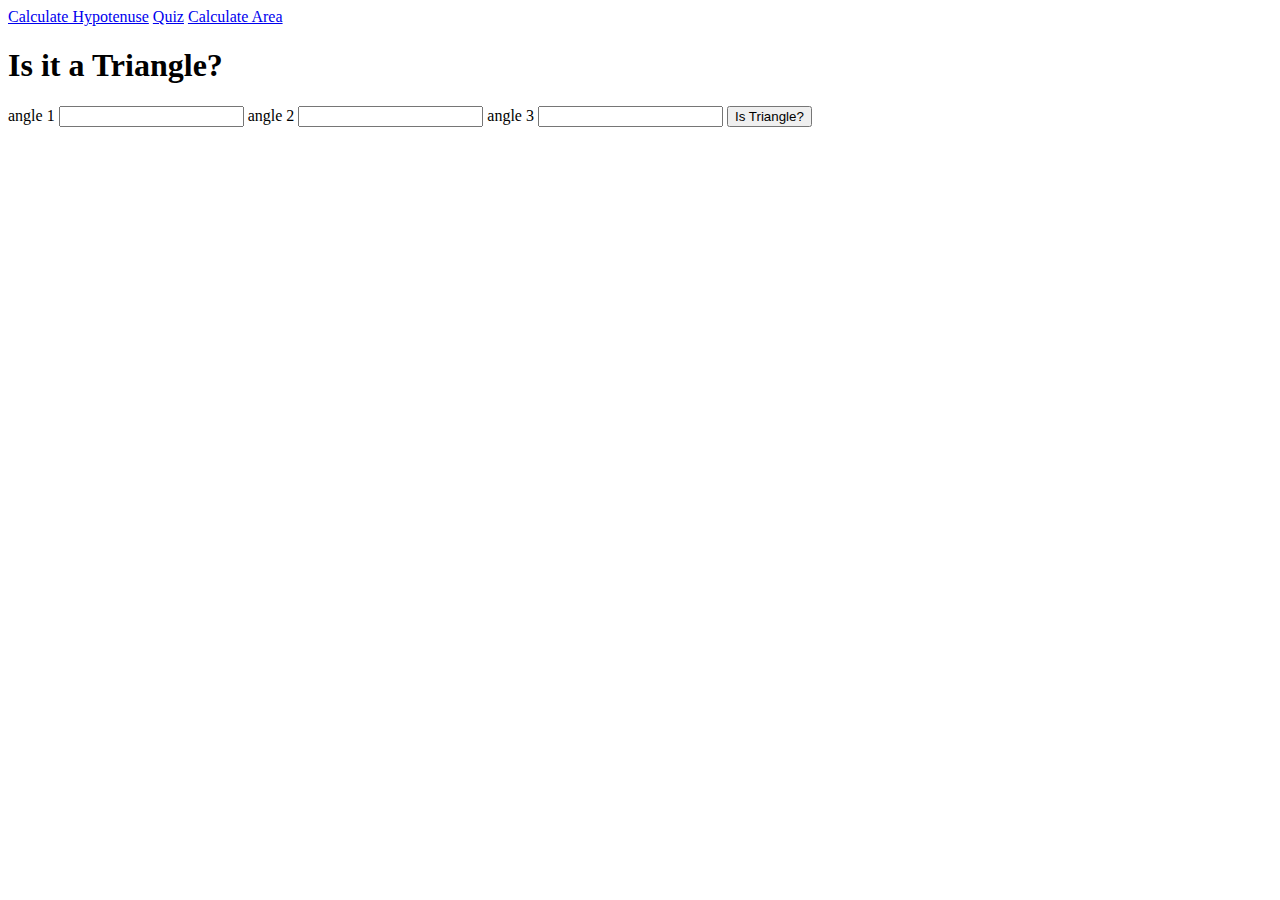
==== index.html @ 27229f3a "initial-commit" ====
<!DOCTYPE html>
<html lang="en">
<head>
    <meta charset="UTF-8">
    <meta http-equiv="X-UA-Compatible" content="IE=edge">
    <meta name="viewport" content="width=device-width, initial-scale=1.0">
    <title>Fun with Triangles</title>
</head>
<body>
    <nav>
    <a href ="hypotenuse.html">Calculate Hypotenuse</a>
    <a href="quiz.html">Quiz</a>
    <a href= "Area.html">Calculate Area</a>


    </nav>
    <h1>Is it a Triangle?</h1>
    <label for="angle 1">angle 1</label>
    <input type ="number" class="angle-input"></input>
    <label for="angle 2">angle 2</label>
    <input type ="number"class="angle-input"></input>
    
    <label for="angle 3">angle 3</label>
    <input type ="number"class="angle-input"></input>
    <button id="istriangle">Is Triangle?</button>
    <div id = "output"></div>
    <script src ="script.js"></script>

</body>
</html>
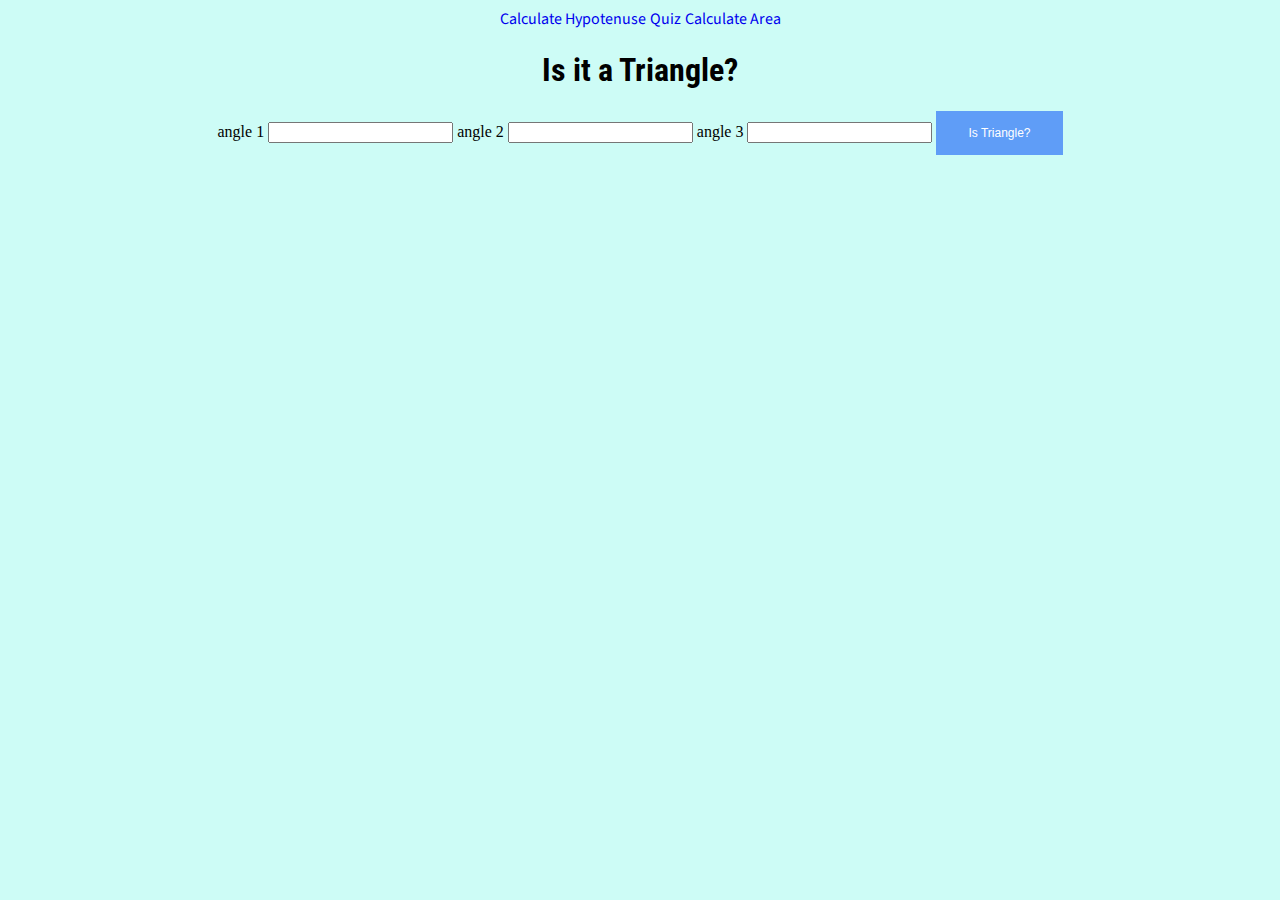
==== commit b58727e8: "style" ====
--- a/index.html
+++ b/index.html
@@ -4,14 +4,16 @@
     <meta charset="UTF-8">
     <meta http-equiv="X-UA-Compatible" content="IE=edge">
     <meta name="viewport" content="width=device-width, initial-scale=1.0">
+    <link href="styles.css" rel="stylesheet">
     <title>Fun with Triangles</title>
 </head>
 <body>
     <nav>
-    <a href ="hypotenuse.html">Calculate Hypotenuse</a>
-    <a href="quiz.html">Quiz</a>
-    <a href= "Area.html">Calculate Area</a>
-
+        
+    <a  class ="links"href ="hypotenuse.html">Calculate Hypotenuse</a>
+    <a  class = "links"href="quiz.html">Quiz</a>
+    <a class="links" href= "Area.html">Calculate Area</a>
+    
 
     </nav>
     <h1>Is it a Triangle?</h1>
--- a/styles.css
+++ b/styles.css
@@ -0,0 +1,31 @@
+
+
+@import url('https://fonts.googleapis.com/css2?family=Roboto+Condensed:wght@300&family=Source+Sans+Pro:wght@300;400&display=swap');
+
+h1{
+    font-family: 'Roboto Condensed', sans-serif;
+}
+body
+{
+background-color:#CDFCF6;
+text-align: center;
+}
+.links{
+    text-decoration: none;
+    font-family: 'Source Sans Pro', sans-serif;
+}
+
+button{
+    background-color:#5F9DF7;
+    border: none;
+    color: white;
+    padding: 15px 32px;
+    text-align: center;
+    text-decoration: none;
+    display: inline-block;
+    font-size: 12px;
+    
+}
+#sumbit-btn{
+    margin-top: 5vh;
+}